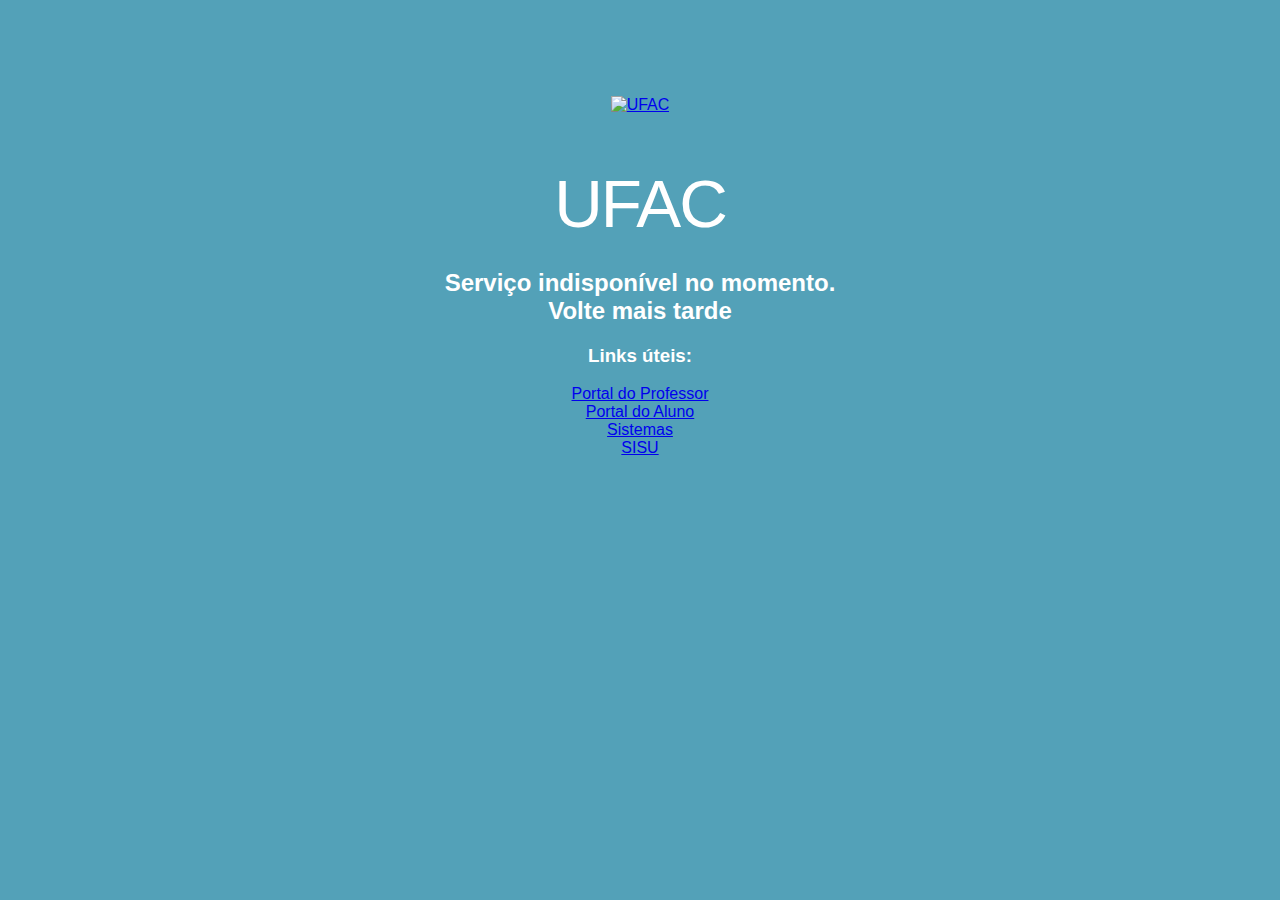
==== index.html @ 2dc885f8 "meu site 0" ====
<!DOCTYPE html>
<html>
<head lang="pt-br">
    <meta charset="UTF-8">
    <meta http-equiv="X-UA-Compatible" content="IE=edge">
    <title>Ufac - Universidade Federal do Acre</title>
    <style>
html, body{ margin: 0px; padding: 0px }
body{background: #53a1b8}
header{ text-align: center; alignment: center;padding-top: 5em;color: #fff;  font-family: Arial, "Open Sans", "Helvetica Neue", Helvetica, Arial, "Lucida Grande", sans-serif;}
h1{line-height: 1.333;font-size: 4.209em;letter-spacing: -2px;font-weight: 300;color: #fff;margin-bottom: 0;text-decoration: none;}
    </style>
</head>
<body>
     <header class="header content-wrapper" role="banner" style="background-image:url();">

    <p class="toggle-container">
        </p>
                    <a href="http://www.ufac.br/" title="UFAC" rel="home" class="site-intro">
                <img alt='UFAC' src='http://proplan.ufac.br/ufaclogo.png' class='avatar avatar-256 photo'/>
                </a>    <h1 class="site-title">UFAC</h1>
                <h2 class="site-description">Serviço indisponível no momento. <br> Volte mais tarde </h2>
                <h3>Links úteis:</h3>
                <a href="https://portal.ufac.br/professor">Portal do Professor</a><br>
                <a href="https://portal.ufac.br/aluno">Portal do Aluno</a><br>
                <a href="http://sistemas.ufac.br">Sistemas</a><br>
                <a href="http://sistemas.ufac.br/sisu/login">SISU</a><br>
    </header>
</body>
</html>
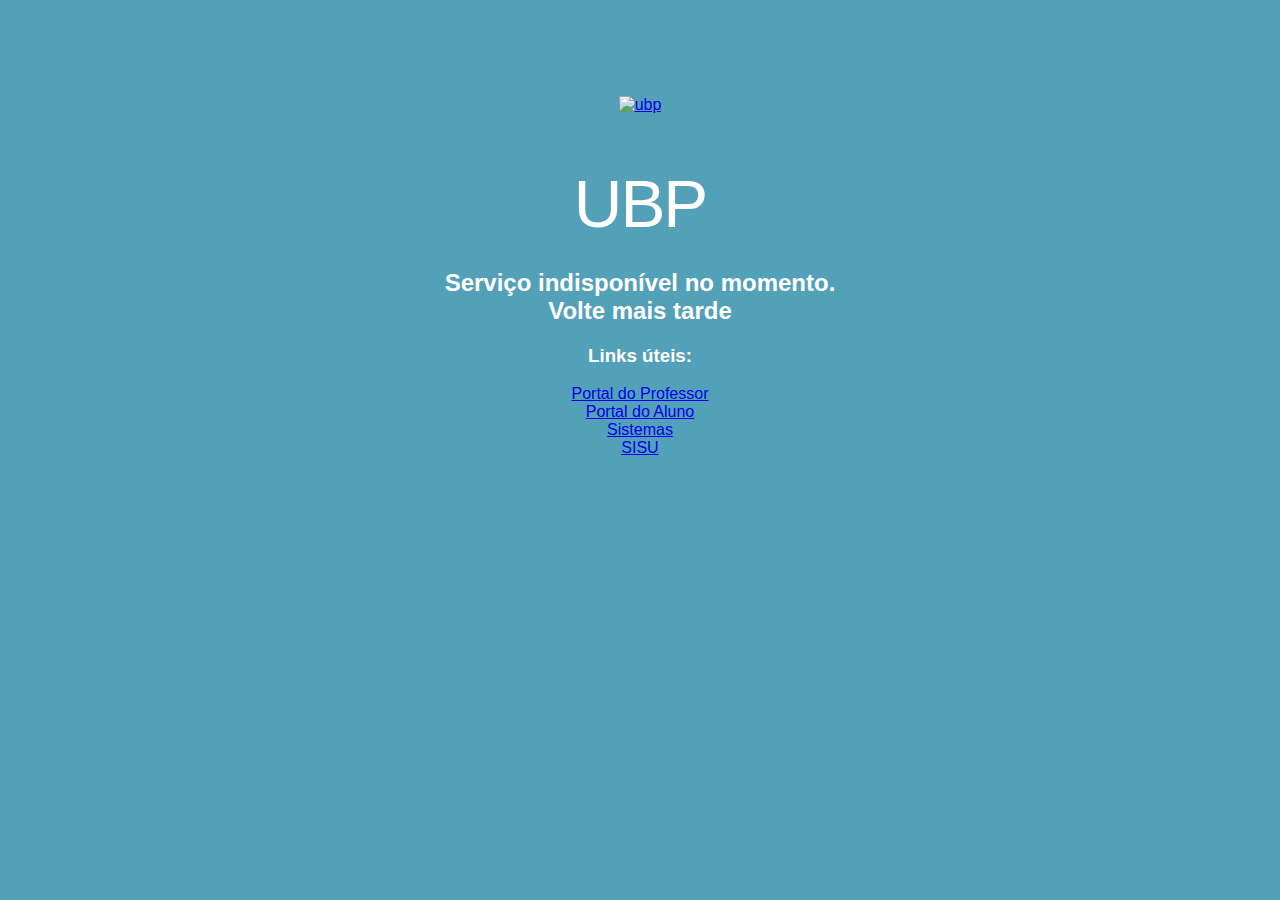
==== commit 7b2580d4: "Identação CSS" ====
--- a/index.html
+++ b/index.html
@@ -3,28 +3,23 @@
 <head lang="pt-br">
     <meta charset="UTF-8">
     <meta http-equiv="X-UA-Compatible" content="IE=edge">
-    <title>Ufac - Universidade Federal do Acre</title>
-    <style>
-html, body{ margin: 0px; padding: 0px }
-body{background: #53a1b8}
-header{ text-align: center; alignment: center;padding-top: 5em;color: #fff;  font-family: Arial, "Open Sans", "Helvetica Neue", Helvetica, Arial, "Lucida Grande", sans-serif;}
-h1{line-height: 1.333;font-size: 4.209em;letter-spacing: -2px;font-weight: 300;color: #fff;margin-bottom: 0;text-decoration: none;}
-    </style>
+    <title>UBP - Universidade Beiradão do Purus</title>
+    <link rel='stylesheet' type='text/css' media='screen' href='folhas.css'>
 </head>
 <body>
      <header class="header content-wrapper" role="banner" style="background-image:url();">
 
     <p class="toggle-container">
         </p>
-                    <a href="http://www.ufac.br/" title="UFAC" rel="home" class="site-intro">
-                <img alt='UFAC' src='http://proplan.ufac.br/ufaclogo.png' class='avatar avatar-256 photo'/>
-                </a>    <h1 class="site-title">UFAC</h1>
+                    <a href="http://www.ubp.br/" title="ubp" rel="home" class="site-intro">
+                <img alt='ubp' src='http://proplan.ubp.br/ubplogo.png' class='avatar avatar-256 photo'/>
+                </a>    <h1 class="site-title">UBP</h1>
                 <h2 class="site-description">Serviço indisponível no momento. <br> Volte mais tarde </h2>
                 <h3>Links úteis:</h3>
-                <a href="https://portal.ufac.br/professor">Portal do Professor</a><br>
-                <a href="https://portal.ufac.br/aluno">Portal do Aluno</a><br>
-                <a href="http://sistemas.ufac.br">Sistemas</a><br>
-                <a href="http://sistemas.ufac.br/sisu/login">SISU</a><br>
+                <a href="https://portal.ubp.br/professor">Portal do Professor</a><br>
+                <a href="https://portal.ubp.br/aluno">Portal do Aluno</a><br>
+                <a href="http://sistemas.ubp.br">Sistemas</a><br>
+                <a href="http://sistemas.ubp.br/sisu/login">SISU</a><br>
     </header>
 </body>
 </html>
--- a/folhas.css
+++ b/folhas.css
@@ -0,0 +1,21 @@
+html, body{ 
+    margin: 0px;
+    padding: 0px 
+}
+body{
+    background: #53a1b8
+}
+header{ 
+    text-align: center; 
+    alignment: center;
+    padding-top: 5em;color: #fff;  
+    font-family: Arial, "Open Sans", "Helvetica Neue", Helvetica, Arial, "Lucida Grande", sans-serif;
+}
+h1{
+    line-height: 1.333;
+    font-size: 4.209em;
+    letter-spacing: -2px;
+    font-weight: 300;color: #fff;
+    margin-bottom: 0;
+    text-decoration: none;
+}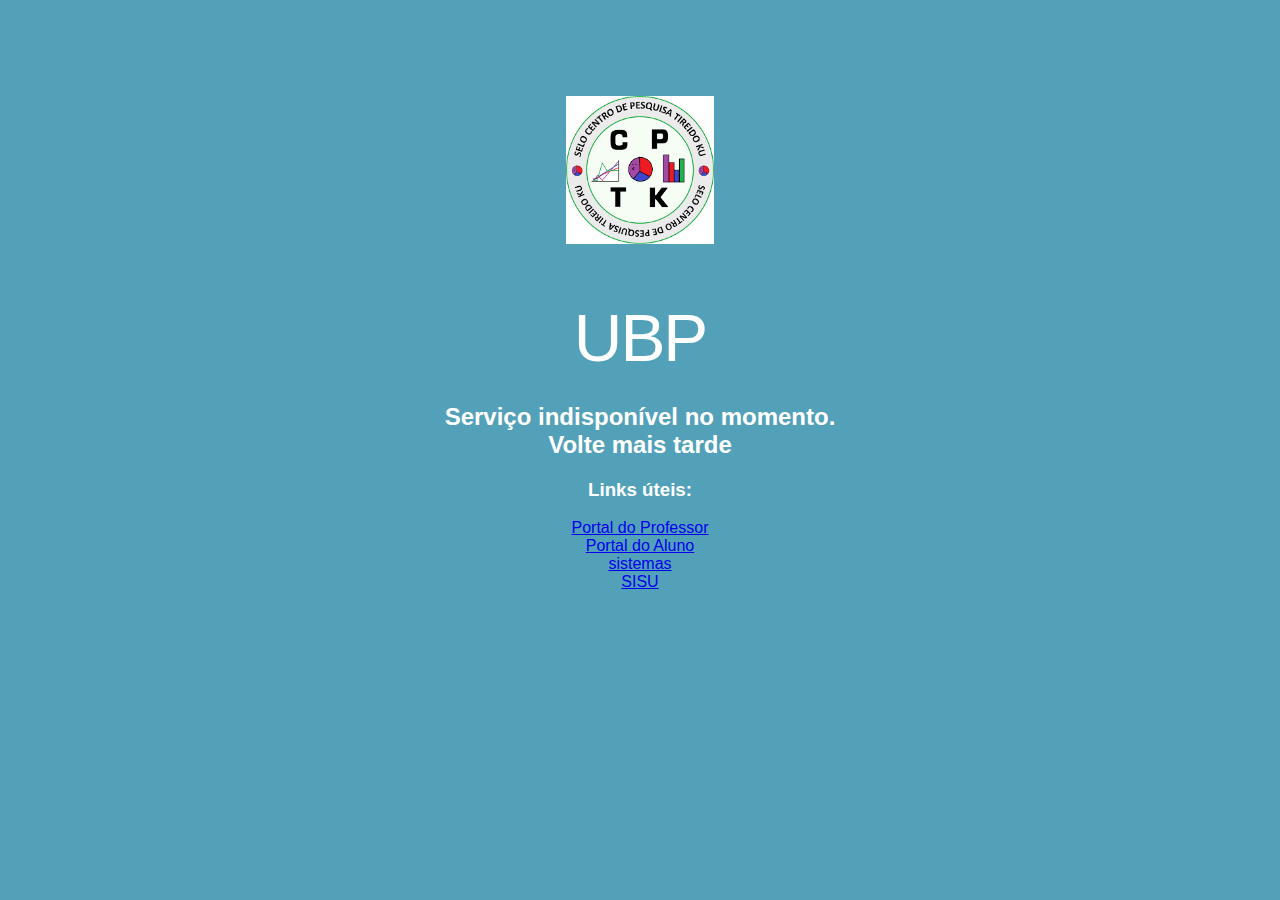
==== commit b4c66ce7: "Paginas" ====
--- a/index.html
+++ b/index.html
@@ -12,13 +12,13 @@
     <p class="toggle-container">
         </p>
                     <a href="http://www.ubp.br/" title="ubp" rel="home" class="site-intro">
-                <img alt='ubp' src='http://proplan.ubp.br/ubplogo.png' class='avatar avatar-256 photo'/>
+                <img alt='ubp' src='brazao.png' width="148px"height="148px"/>
                 </a>    <h1 class="site-title">UBP</h1>
                 <h2 class="site-description">Serviço indisponível no momento. <br> Volte mais tarde </h2>
                 <h3>Links úteis:</h3>
-                <a href="https://portal.ubp.br/professor">Portal do Professor</a><br>
-                <a href="https://portal.ubp.br/aluno">Portal do Aluno</a><br>
-                <a href="http://sistemas.ubp.br">Sistemas</a><br>
+                <a href="https://portal.ubp.br/docentes.html">Portal do Professor</a><br>
+                <a href="https://portal.ubp.br/discentes.html">Portal do Aluno</a><br>
+                <a href="http://sistemas.ubp.br">sistemas</a><br>
                 <a href="http://sistemas.ubp.br/sisu/login">SISU</a><br>
     </header>
 </body>
